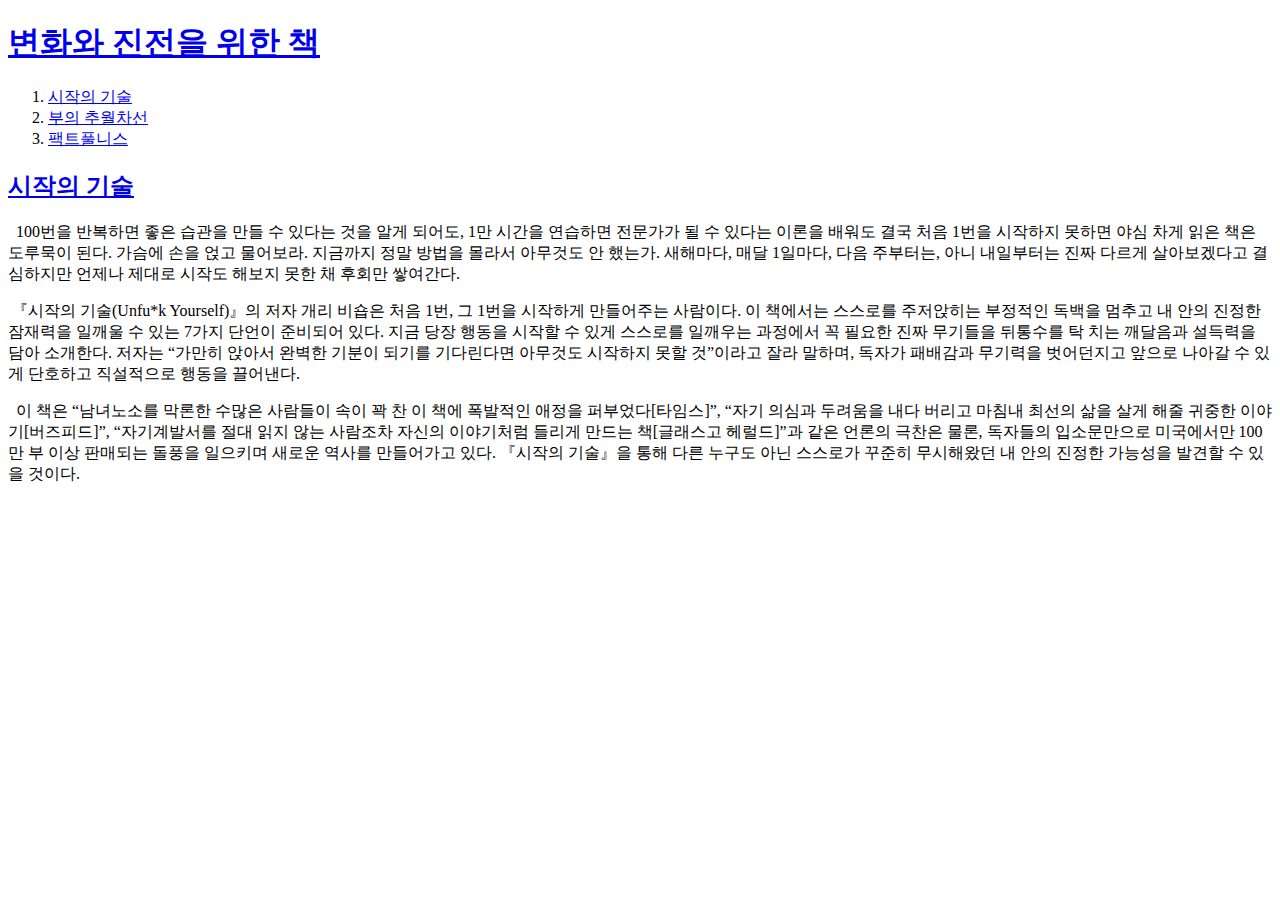
==== 1.html @ 9329ec36 "0.1v" ====
<!doctype html>
<html>
<head>
<title>리스타트</title>
<meta charset="utf-8">
</head>

<body>





<h1><a href="index.html">변화와 진전을 위한 책 </a> </h1>

<ol>
  <li><a href="1.html">시작의 기술</a></li>
  <li><a href="2.html">부의 추월차선</a></li>
  <li><a href="3.html">팩트풀니스</a></li>
</ol>
<h2><a href="1.html">시작의 기술</a></h2>

<p>&nbsp;
  100번을 반복하면 좋은 습관을 만들 수 있다는 것을 알게 되어도, 1만 시간을 연습하면 전문가가 될 수 있다는 이론을 배워도 결국 처음 1번을 시작하지 못하면 야심 차게 읽은 책은 도루묵이 된다. 가슴에 손을 얹고 물어보라. 지금까지 정말 방법을 몰라서 아무것도 안 했는가. 새해마다, 매달 1일마다, 다음 주부터는, 아니 내일부터는 진짜 다르게 살아보겠다고 결심하지만 언제나 제대로 시작도 해보지 못한 채 후회만 쌓여간다.</p>

<p>&nbsp;『시작의 기술(Unfu*k Yourself)』의 저자 개리 비숍은 처음 1번, 그 1번을 시작하게 만들어주는 사람이다. 이 책에서는 스스로를 주저앉히는 부정적인 독백을 멈추고 내 안의 진정한 잠재력을 일깨울 수 있는 7가지 단언이 준비되어 있다. 지금 당장 행동을 시작할 수 있게 스스로를 일깨우는 과정에서 꼭 필요한 진짜 무기들을 뒤통수를 탁 치는 깨달음과 설득력을 담아 소개한다. 저자는 “가만히 앉아서 완벽한 기분이 되기를 기다린다면 아무것도 시작하지 못할 것”이라고 잘라 말하며, 독자가 패배감과 무기력을 벗어던지고 앞으로 나아갈 수 있게 단호하고 직설적으로 행동을 끌어낸다.</p>
<p>&nbsp;
이 책은 “남녀노소를 막론한 수많은 사람들이 속이 꽉 찬 이 책에 폭발적인 애정을 퍼부었다[타임스]”, “자기 의심과 두려움을 내다 버리고 마침내 최선의 삶을 살게 해줄 귀중한 이야기[버즈피드]”, “자기계발서를 절대 읽지 않는 사람조차 자신의 이야기처럼 들리게 만드는 책[글래스고 헤럴드]”과 같은 언론의 극찬은 물론, 독자들의 입소문만으로 미국에서만 100만 부 이상 판매되는 돌풍을 일으키며 새로운 역사를 만들어가고 있다. 『시작의 기술』을 통해 다른 누구도 아닌 스스로가 꾸준히 무시해왔던 내 안의 진정한 가능성을 발견할 수 있을 것이다.
</p>
</body>
</html>
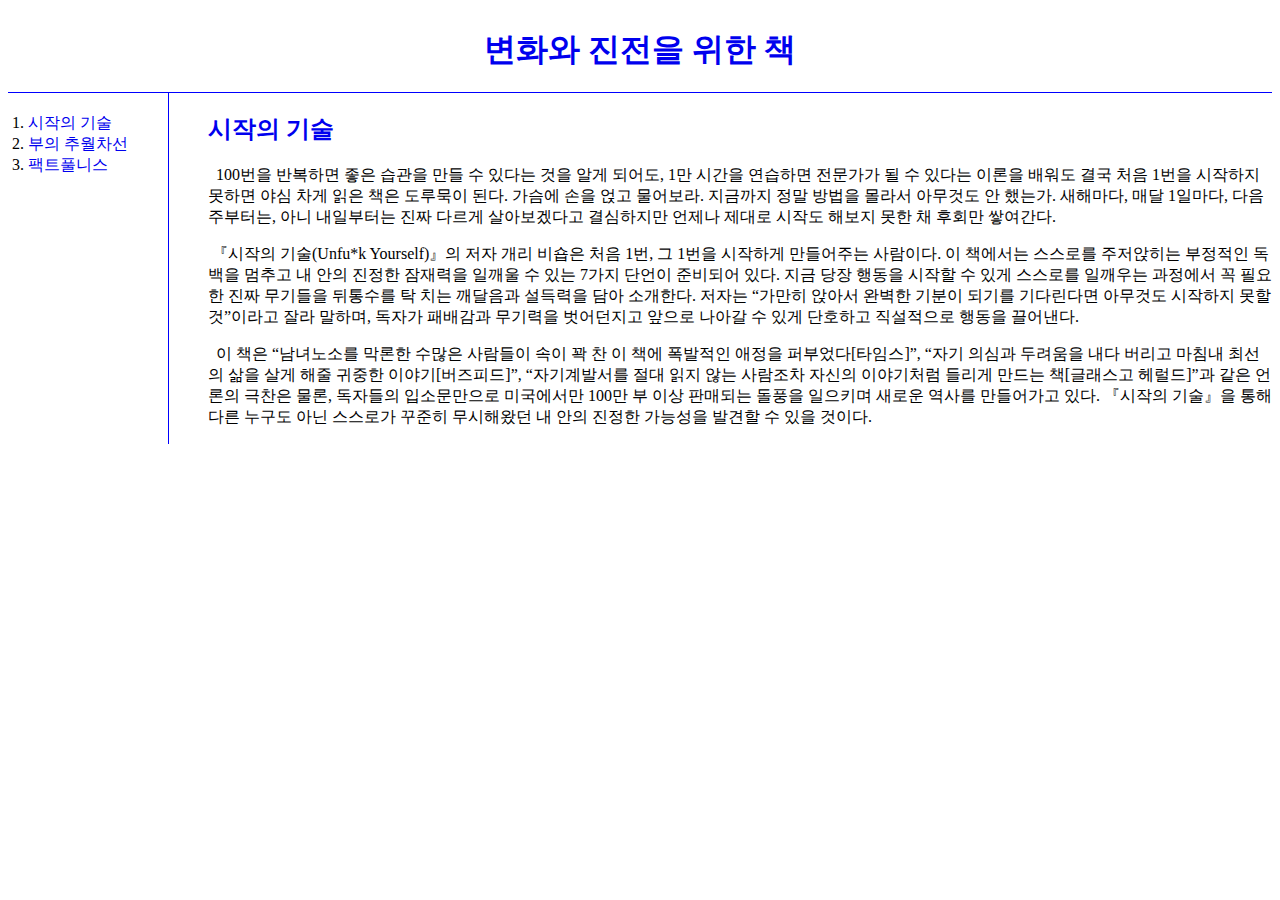
==== commit d4f22b8c: "css 기초 적용" ====
--- a/1.html
+++ b/1.html
@@ -3,6 +3,7 @@
 <head>
 <title>리스타트</title>
 <meta charset="utf-8">
+<link rel="stylesheet" href="style.css">
 </head>
 
 <body>
@@ -12,12 +13,13 @@
 
 
 <h1><a href="index.html">변화와 진전을 위한 책 </a> </h1>
-
+<div id="Grid">
 <ol>
   <li><a href="1.html">시작의 기술</a></li>
   <li><a href="2.html">부의 추월차선</a></li>
   <li><a href="3.html">팩트풀니스</a></li>
 </ol>
+<div>
 <h2><a href="1.html">시작의 기술</a></h2>
 
 <p>&nbsp;
@@ -25,7 +27,8 @@
 
 <p>&nbsp;『시작의 기술(Unfu*k Yourself)』의 저자 개리 비숍은 처음 1번, 그 1번을 시작하게 만들어주는 사람이다. 이 책에서는 스스로를 주저앉히는 부정적인 독백을 멈추고 내 안의 진정한 잠재력을 일깨울 수 있는 7가지 단언이 준비되어 있다. 지금 당장 행동을 시작할 수 있게 스스로를 일깨우는 과정에서 꼭 필요한 진짜 무기들을 뒤통수를 탁 치는 깨달음과 설득력을 담아 소개한다. 저자는 “가만히 앉아서 완벽한 기분이 되기를 기다린다면 아무것도 시작하지 못할 것”이라고 잘라 말하며, 독자가 패배감과 무기력을 벗어던지고 앞으로 나아갈 수 있게 단호하고 직설적으로 행동을 끌어낸다.</p>
 <p>&nbsp;
-이 책은 “남녀노소를 막론한 수많은 사람들이 속이 꽉 찬 이 책에 폭발적인 애정을 퍼부었다[타임스]”, “자기 의심과 두려움을 내다 버리고 마침내 최선의 삶을 살게 해줄 귀중한 이야기[버즈피드]”, “자기계발서를 절대 읽지 않는 사람조차 자신의 이야기처럼 들리게 만드는 책[글래스고 헤럴드]”과 같은 언론의 극찬은 물론, 독자들의 입소문만으로 미국에서만 100만 부 이상 판매되는 돌풍을 일으키며 새로운 역사를 만들어가고 있다. 『시작의 기술』을 통해 다른 누구도 아닌 스스로가 꾸준히 무시해왔던 내 안의 진정한 가능성을 발견할 수 있을 것이다.
+이 책은 “남녀노소를 막론한 수많은 사람들이 속이 꽉 찬 이 책에 폭발적인 애정을 퍼부었다[타임스]”, “자기 의심과 두려움을 내다 버리고 마침내 최선의 삶을 살게 해줄 귀중한 이야기[버즈피드]”, “자기계발서를 절대 읽지 않는 사람조차 자신의 이야기처럼 들리게 만드는 책[글래스고 헤럴드]”과 같은 언론의 극찬은 물론, 독자들의 입소문만으로 미국에서만 100만 부 이상 판매되는 돌풍을 일으키며 새로운 역사를 만들어가고 있다. 『시작의 기술』을 통해 다른 누구도 아닌 스스로가 꾸준히 무시해왔던 내 안의 진정한 가능성을 발견할 수 있을 것이다.</div>
+</div>
 </p>
 </body>
 </html>
--- a/style.css
+++ b/style.css
@@ -0,0 +1,20 @@
+body {margin:5;}
+a {text-decoration: none;}
+h1 {text-align: center;
+border-bottom:1px solid blue;
+padding:20px;
+margin:0;}
+
+ol {border-right:1px solid blue;
+width:120px;
+margin:0;
+padding:20px;}
+#Grid{display:grid;
+grid-template-columns:200px 1fr;}
+@media(max-width:800px){
+ol {border:none;
+margin-left: auto;
+margin-right: auto;}
+#Grid{display:block;}
+h1 {border-bottom:none;}
+}
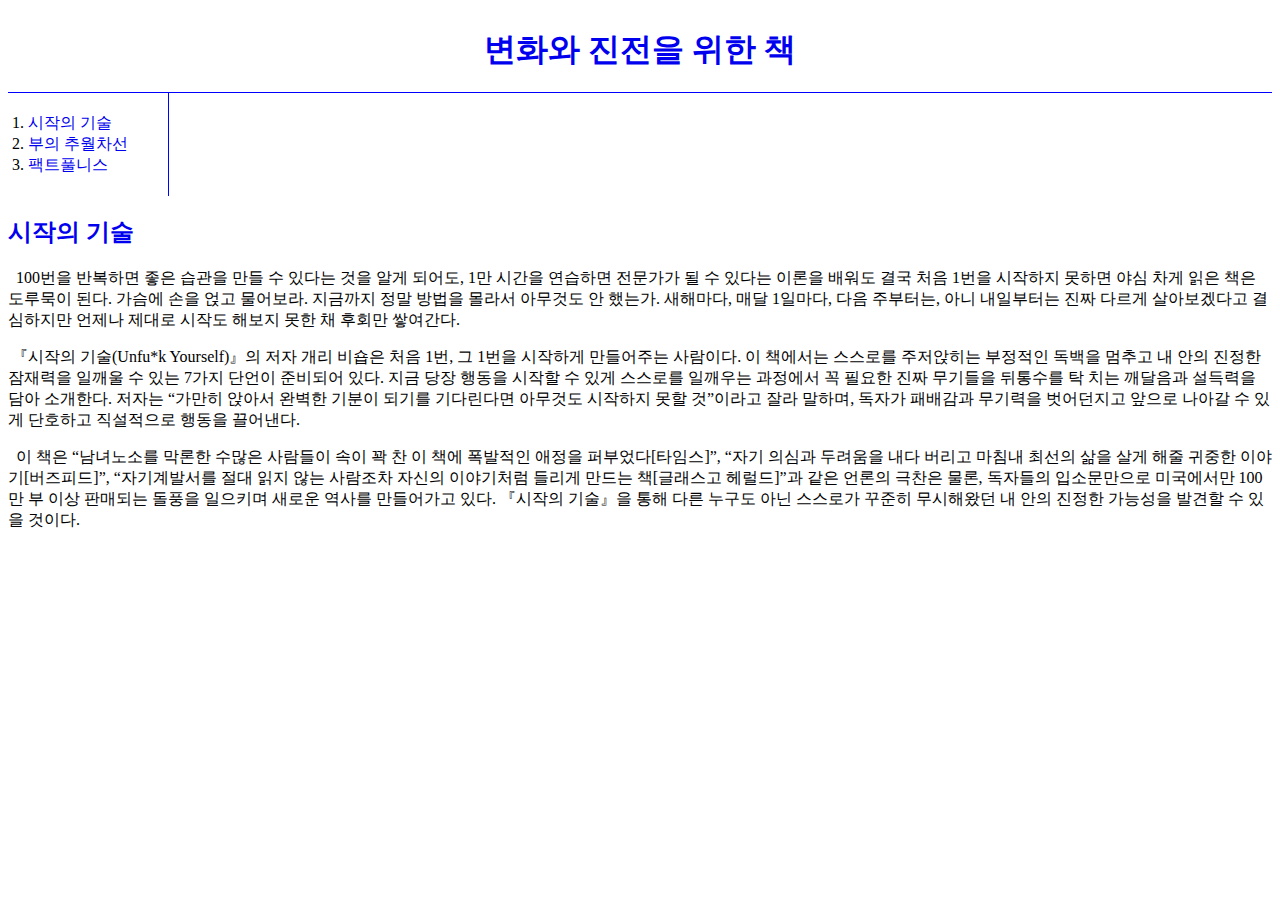
==== commit 3657cef0: "semantic 적용" ====
--- a/1.html
+++ b/1.html
@@ -3,31 +3,36 @@
 <head>
 <title>리스타트</title>
 <meta charset="utf-8">
+  <meta name="author" content="짱경남">
 <link rel="stylesheet" href="style.css">
+
 </head>
 
 <body>
-
-
-
-
-
+<header>
 <h1><a href="index.html">변화와 진전을 위한 책 </a> </h1>
+</header>
+<nav>
 <div id="Grid">
 <ol>
   <li><a href="1.html">시작의 기술</a></li>
   <li><a href="2.html">부의 추월차선</a></li>
   <li><a href="3.html">팩트풀니스</a></li>
 </ol>
+</nav>
 <div>
+  <header>
 <h2><a href="1.html">시작의 기술</a></h2>
+</header>
+<section>
 
 <p>&nbsp;
   100번을 반복하면 좋은 습관을 만들 수 있다는 것을 알게 되어도, 1만 시간을 연습하면 전문가가 될 수 있다는 이론을 배워도 결국 처음 1번을 시작하지 못하면 야심 차게 읽은 책은 도루묵이 된다. 가슴에 손을 얹고 물어보라. 지금까지 정말 방법을 몰라서 아무것도 안 했는가. 새해마다, 매달 1일마다, 다음 주부터는, 아니 내일부터는 진짜 다르게 살아보겠다고 결심하지만 언제나 제대로 시작도 해보지 못한 채 후회만 쌓여간다.</p>
 
 <p>&nbsp;『시작의 기술(Unfu*k Yourself)』의 저자 개리 비숍은 처음 1번, 그 1번을 시작하게 만들어주는 사람이다. 이 책에서는 스스로를 주저앉히는 부정적인 독백을 멈추고 내 안의 진정한 잠재력을 일깨울 수 있는 7가지 단언이 준비되어 있다. 지금 당장 행동을 시작할 수 있게 스스로를 일깨우는 과정에서 꼭 필요한 진짜 무기들을 뒤통수를 탁 치는 깨달음과 설득력을 담아 소개한다. 저자는 “가만히 앉아서 완벽한 기분이 되기를 기다린다면 아무것도 시작하지 못할 것”이라고 잘라 말하며, 독자가 패배감과 무기력을 벗어던지고 앞으로 나아갈 수 있게 단호하고 직설적으로 행동을 끌어낸다.</p>
 <p>&nbsp;
-이 책은 “남녀노소를 막론한 수많은 사람들이 속이 꽉 찬 이 책에 폭발적인 애정을 퍼부었다[타임스]”, “자기 의심과 두려움을 내다 버리고 마침내 최선의 삶을 살게 해줄 귀중한 이야기[버즈피드]”, “자기계발서를 절대 읽지 않는 사람조차 자신의 이야기처럼 들리게 만드는 책[글래스고 헤럴드]”과 같은 언론의 극찬은 물론, 독자들의 입소문만으로 미국에서만 100만 부 이상 판매되는 돌풍을 일으키며 새로운 역사를 만들어가고 있다. 『시작의 기술』을 통해 다른 누구도 아닌 스스로가 꾸준히 무시해왔던 내 안의 진정한 가능성을 발견할 수 있을 것이다.</div>
+이 책은 “남녀노소를 막론한 수많은 사람들이 속이 꽉 찬 이 책에 폭발적인 애정을 퍼부었다[타임스]”, “자기 의심과 두려움을 내다 버리고 마침내 최선의 삶을 살게 해줄 귀중한 이야기[버즈피드]”, “자기계발서를 절대 읽지 않는 사람조차 자신의 이야기처럼 들리게 만드는 책[글래스고 헤럴드]”과 같은 언론의 극찬은 물론, 독자들의 입소문만으로 미국에서만 100만 부 이상 판매되는 돌풍을 일으키며 새로운 역사를 만들어가고 있다. 『시작의 기술』을 통해 다른 누구도 아닌 스스로가 꾸준히 무시해왔던 내 안의 진정한 가능성을 발견할 수 있을 것이다.
+</section></div>
 </div>
 </p>
 </body>
